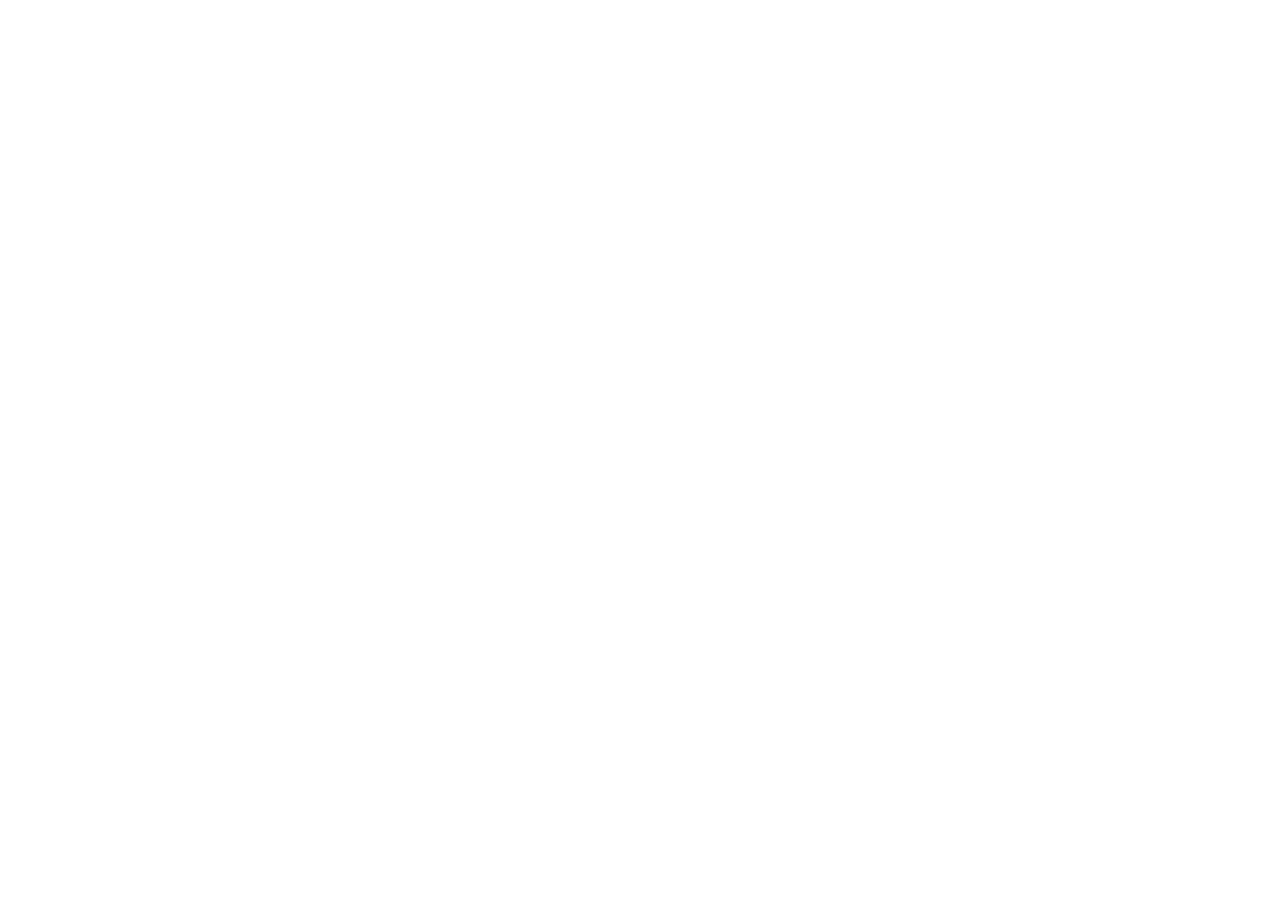
==== index.html @ f2a4e9f3 "menambahkan file html" ====
<!DOCTYPE html>
<html lang="en">
  <head>
    <meta charset="UTF-8" />
    <meta name="viewport" content="width=device-width, initial-scale=1.0" />
    <title>Document</title>
  </head>
  <body></body>
</html>
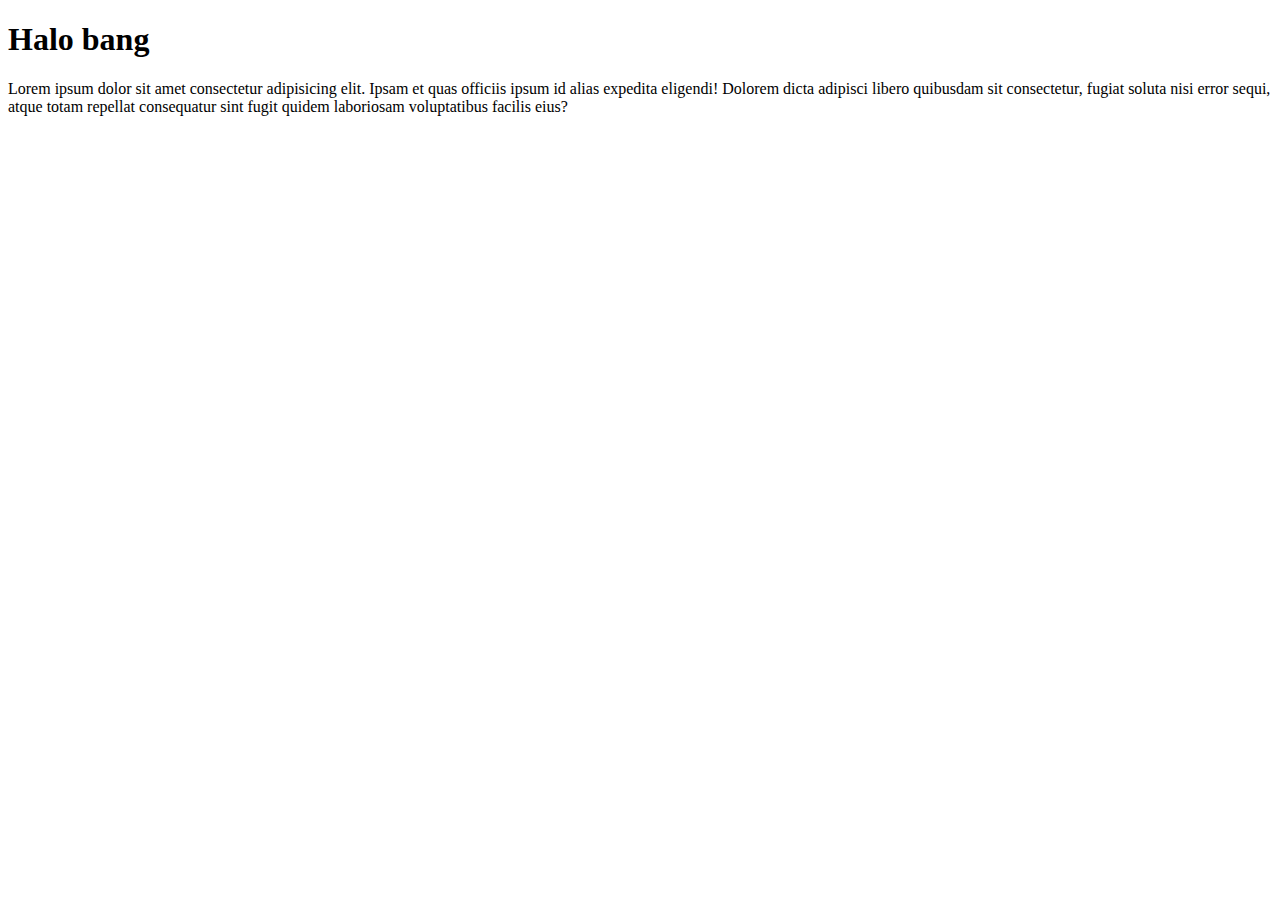
==== commit 12e898d4: "merubah isi file html" ====
--- a/index.html
+++ b/index.html
@@ -5,5 +5,14 @@
     <meta name="viewport" content="width=device-width, initial-scale=1.0" />
     <title>Document</title>
   </head>
-  <body></body>
+  <body>
+    <h1>Halo bang</h1>
+    <p>
+      Lorem ipsum dolor sit amet consectetur adipisicing elit. Ipsam et quas
+      officiis ipsum id alias expedita eligendi! Dolorem dicta adipisci libero
+      quibusdam sit consectetur, fugiat soluta nisi error sequi, atque totam
+      repellat consequatur sint fugit quidem laboriosam voluptatibus facilis
+      eius?
+    </p>
+  </body>
 </html>
